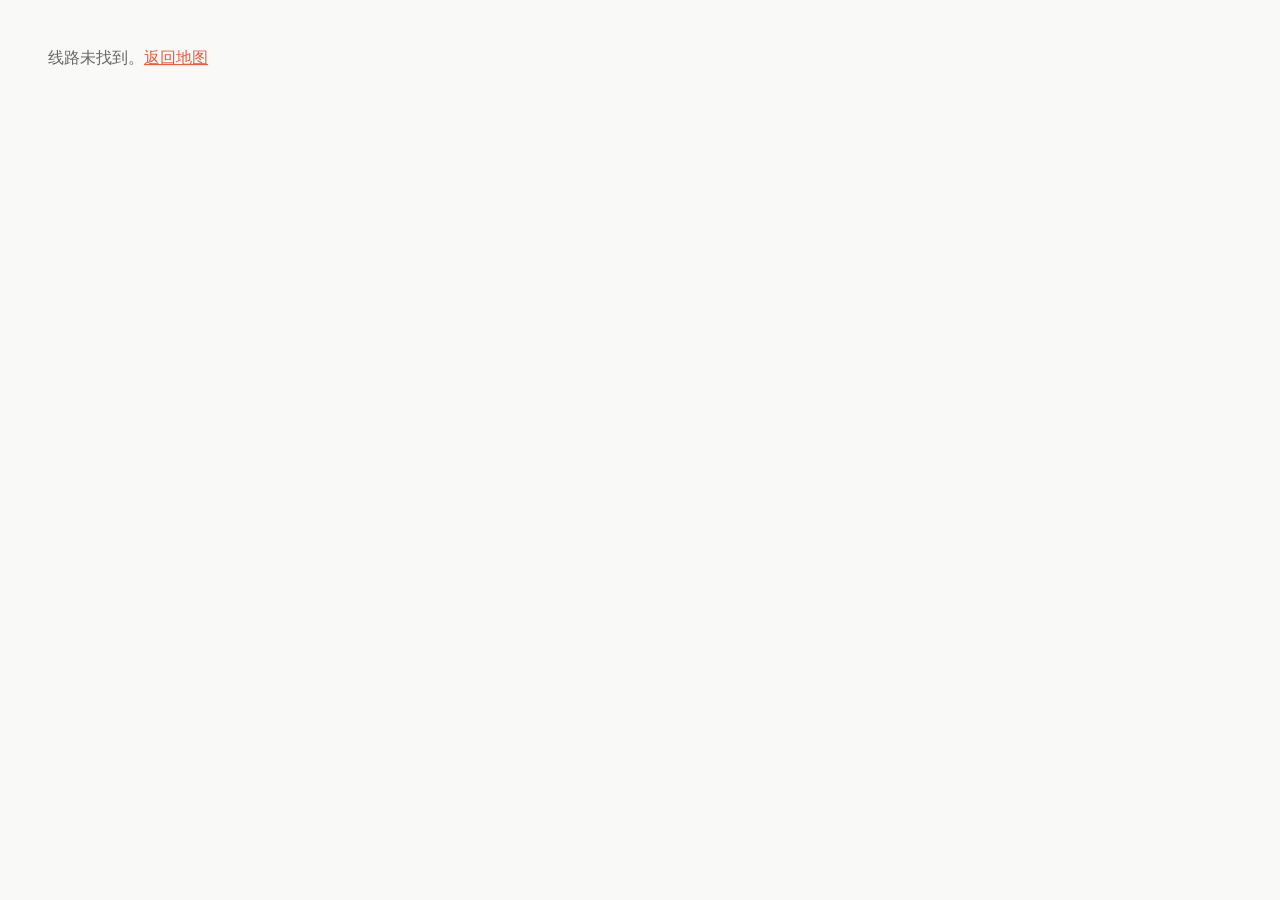
==== route.html @ 4b718f35 "Speed-colored route polyline, updated GPX parser, new Gardiners Creek cover" ====
<!DOCTYPE html>
<html lang="en">
<head>
  <meta charset="UTF-8">
  <meta name="viewport" content="width=device-width, initial-scale=1.0">
  <title>runlog</title>
  <link rel="preconnect" href="https://fonts.googleapis.com">
  <link href="https://fonts.googleapis.com/css2?family=Pacifico&display=swap" rel="stylesheet">
  <link rel="stylesheet" href="https://unpkg.com/leaflet@1.9.4/dist/leaflet.css" />
  <link rel="stylesheet" href="style.css">
</head>
<body>

  <header class="route-header">
    <a href="index.html" class="back-btn">
      <svg width="16" height="16" viewBox="0 0 16 16" fill="none">
        <path d="M10 3L5 8L10 13" stroke="currentColor" stroke-width="1.8" stroke-linecap="round" stroke-linejoin="round"/>
      </svg>
      Map
    </a>
    <span class="header-route-name" id="header-route-name"></span>
  </header>

  <div id="route-map"></div>

  <div class="route-content">

    <!-- Title + meta -->
    <div class="route-meta">
      <h1 id="route-title"></h1>
      <div class="route-meta-sub">
        <span id="route-location"></span>
        <span id="route-date"></span>
      </div>
    </div>

    <!-- Stats -->
    <div class="stats-bar">
      <div class="stat">
        <span class="stat-label">Distance</span>
        <span class="stat-value" id="stat-distance"></span>
      </div>
      <div class="stat">
        <span class="stat-label">Elevation</span>
        <span class="stat-value" id="stat-elevation"></span>
      </div>
      <div class="stat">
        <span class="stat-label">Surface</span>
        <span class="stat-value" id="stat-surface"></span>
      </div>
      <div class="stat">
        <span class="stat-label">Difficulty</span>
        <span class="stat-value" id="stat-difficulty"></span>
      </div>
    </div>

    <!-- Speed legend (shown only if route has speed data) -->
    <div class="speed-legend hidden" id="speed-legend">
      <span class="speed-legend-label">Slow</span>
      <div class="speed-legend-bar"></div>
      <span class="speed-legend-label">Fast</span>
    </div>

    <!-- Description & vibe -->
    <p class="description" id="route-description"></p>
    <div class="vibe-tag" id="route-vibe"></div>

    <!-- Highlights -->
    <div class="highlights-section">
      <div class="section-title">Highlights</div>
      <div class="highlights-list" id="route-highlights"></div>
    </div>

    <!-- Photos -->
    <div class="photos-section" id="photos-section">
      <div class="section-title">Photos</div>
      <div class="photos-grid" id="route-photos"></div>
    </div>

    <!-- Nearby -->
    <div class="nearby-section" id="nearby-section">
      <div class="section-title">Nearby</div>
      <div class="nearby-list" id="route-nearby"></div>
    </div>

  </div>

  <!-- Lightbox -->
  <div class="lightbox" id="lightbox">
    <button class="lightbox-close" id="lightbox-close">&#x2715;</button>
    <img id="lightbox-img" src="" alt="">
  </div>

  <script src="https://unpkg.com/leaflet@1.9.4/dist/leaflet.js"></script>
  <script src="data.js"></script>
  <script src="route.js"></script>
</body>
</html>
---- style.css ----
*, *::before, *::after { box-sizing: border-box; margin: 0; padding: 0; }

:root {
  --accent:     #E85D3F;
  --accent-bg:  #FFF2EF;
  --text:       #1C1C1E;
  --muted:      #8E8E93;
  --bg:         #F9F9F7;
  --white:      #FFFFFF;
  --border:     #EBEBEB;
  --shadow-sm:  0 2px 8px rgba(0,0,0,0.07);
  --shadow-md:  0 8px 32px rgba(0,0,0,0.13);
  --r:          12px;
  --hh:         58px;
  --font: -apple-system, BlinkMacSystemFont, "Segoe UI", "PingFang SC",
          "Hiragino Sans GB", "Microsoft YaHei", sans-serif;
}

html, body { height: 100%; }
body {
  font-family: var(--font);
  background: var(--bg);
  color: var(--text);
  -webkit-font-smoothing: antialiased;
}

/* ─── Shared header ──────────────────────────────────── */
.header {
  position: fixed; top: 0; left: 0; right: 0; z-index: 1000;
  height: var(--hh);
  display: flex; align-items: center; justify-content: space-between;
  padding: 0 28px;
  background: rgba(249,249,247,0.88);
  backdrop-filter: blur(18px) saturate(180%);
  -webkit-backdrop-filter: blur(18px) saturate(180%);
  border-bottom: 1px solid rgba(0,0,0,0.06);
}
.logo { font-family: 'Pacifico', cursive; font-size: 18px; font-weight: 400; color: var(--accent); }
.route-count { font-size: 13px; color: var(--muted); }

/* ─── Map page ───────────────────────────────────────── */
#map { width: 100vw; height: 100vh; background: #c4ced6; }

/* ─── Dot markers ────────────────────────────────────── */
.dot {
  width: 12px; height: 12px;
  border-radius: 50%;
  background: var(--accent);
  border: 2.5px solid white;
  box-shadow: 0 2px 8px rgba(232,93,63,0.45);
  cursor: pointer;
  position: relative;
  transition: transform 0.15s ease;
}
.dot:hover { transform: scale(1.25); }
.dot::before {
  content: '';
  position: absolute;
  top: 50%; left: 50%;
  width: 100%; height: 100%;
  border-radius: 50%;
  background: rgba(232,93,63,0.3);
  animation: ripple 2.4s ease-out infinite;
  transform: translate(-50%, -50%) scale(1);
}
@keyframes ripple {
  0%   { transform: translate(-50%,-50%) scale(1);   opacity: 0.8; }
  100% { transform: translate(-50%,-50%) scale(3.8); opacity: 0;   }
}

/* ─── Hover card ─────────────────────────────────────── */
.hover-card {
  position: fixed; z-index: 2000;
  width: 238px;
  background: var(--white);
  border-radius: var(--r);
  box-shadow: var(--shadow-md);
  border: 1px solid var(--border);
  overflow: hidden;
  cursor: pointer;
  pointer-events: auto;
  transition: opacity 0.14s ease, transform 0.14s ease;
}
.hover-card.hidden {
  opacity: 0;
  pointer-events: none;
  transform: translateY(5px);
}
.hover-card img {
  width: 100%; height: 136px;
  object-fit: cover; display: block;
}
.hover-card-body { padding: 11px 13px 14px; }
.card-name {
  font-size: 14px; font-weight: 600;
  margin-bottom: 3px;
  white-space: nowrap; overflow: hidden; text-overflow: ellipsis;
}
.card-location { font-size: 12px; color: var(--muted); margin-bottom: 8px; }
.card-meta { display: flex; align-items: center; gap: 7px; }
.card-distance { font-size: 12px; color: var(--muted); }
.badge {
  background: var(--accent-bg); color: var(--accent);
  padding: 2px 8px; border-radius: 100px;
  font-size: 11px; font-weight: 500;
}

/* ─── Route page header ──────────────────────────────── */
.route-header {
  position: sticky; top: 0; z-index: 100;
  height: var(--hh);
  display: flex; align-items: center; gap: 14px;
  padding: 0 28px;
  background: rgba(249,249,247,0.92);
  backdrop-filter: blur(18px) saturate(180%);
  -webkit-backdrop-filter: blur(18px) saturate(180%);
  border-bottom: 1px solid var(--border);
}
.back-btn {
  display: flex; align-items: center; gap: 5px;
  font-size: 14px; color: var(--accent);
  text-decoration: none; font-weight: 500;
  white-space: nowrap; flex-shrink: 0;
}
.back-btn svg { flex-shrink: 0; }
.back-btn:hover { opacity: 0.7; }
.header-route-name {
  font-size: 15px; font-weight: 600;
  overflow: hidden; text-overflow: ellipsis; white-space: nowrap;
}

/* ─── Route map ──────────────────────────────────────── */
#route-map { width: 100%; height: 44vh; min-height: 280px; }

/* ─── Route content ──────────────────────────────────── */
.route-content { max-width: 700px; margin: 0 auto; padding: 0 24px 80px; }

.route-meta { padding: 28px 0 24px; }
.route-meta h1 {
  font-size: 26px; font-weight: 700; letter-spacing: -0.5px; margin-bottom: 6px;
}
.route-meta-sub {
  display: flex; align-items: center; gap: 12px;
  font-size: 13px; color: var(--muted);
}
.route-meta-sub span::before { content: '·'; margin-right: 12px; }
.route-meta-sub span:first-child::before { content: ''; margin-right: 0; }

/* Stats */
.stats-bar {
  display: flex; overflow-x: auto;
  border: 1px solid var(--border); border-radius: var(--r);
  margin-bottom: 32px;
}
.stats-bar::-webkit-scrollbar { height: 0; }
.stat {
  flex: 1; min-width: 90px;
  padding: 18px 16px; text-align: center;
  border-right: 1px solid var(--border);
}
.stat:last-child { border-right: none; }
.stat-label {
  display: block; font-size: 10px; color: var(--muted);
  text-transform: uppercase; letter-spacing: 0.6px; margin-bottom: 7px;
}
.stat-value { font-size: 15px; font-weight: 650; }

/* Description */
.description {
  font-size: 16px; line-height: 1.78; color: #3A3A3C; margin-bottom: 14px;
}
.desc-zh {
  display: block; margin-top: 10px;
  font-size: 15px; color: #4A4A4E; line-height: 1.75;
}
.vibe-tag {
  font-size: 14px; line-height: 1.65;
  background: var(--accent-bg);
  padding: 12px 16px; border-radius: 9px;
  margin-bottom: 36px; color: #3A3A3C;
}
.vibe-label { font-weight: 600; color: var(--accent); margin-right: 8px; }
.vibe-zh {
  display: block; margin-top: 8px;
  font-size: 13px; color: #4A4A4E; line-height: 1.7;
}
.note-zh {
  display: block; margin-top: 3px;
  font-size: 13px; color: #4A4A4E; line-height: 1.6;
}

/* ─── Nearby places ───────────────────────────────────── */
.nearby-section { margin-bottom: 40px; }
.nearby-item {
  display: flex; align-items: center; justify-content: space-between;
  padding: 14px 0;
  border-bottom: 1px solid var(--border);
  text-decoration: none; color: inherit;
  transition: opacity 0.15s;
}
.nearby-item:first-child { border-top: 1px solid var(--border); }
.nearby-item:hover { opacity: 0.65; }
.nearby-info { flex: 1; padding-right: 16px; }
.nearby-name { font-size: 15px; font-weight: 600; margin-bottom: 3px; }
.nearby-note { font-size: 13px; color: #3A3A3C; line-height: 1.55; }
.nearby-note-zh { font-size: 12px; color: #4A4A4E; line-height: 1.55; margin-top: 2px; }
.nearby-arrow { color: var(--accent); flex-shrink: 0; }

/* Section title */
.section-title {
  font-size: 11px; font-weight: 600;
  text-transform: uppercase; letter-spacing: 0.9px;
  color: #3B70D6; margin-bottom: 18px;
}

/* Highlights */
.highlights-list { margin-bottom: 40px; }
.highlight-item { display: flex; gap: 14px; margin-bottom: 22px; }
.highlight-num {
  min-width: 28px; height: 28px;
  background: var(--accent); color: white;
  border-radius: 50%; font-size: 12px; font-weight: 700;
  display: flex; align-items: center; justify-content: center;
  margin-top: 1px; flex-shrink: 0;
}
.highlight-name { font-size: 15px; font-weight: 600; margin-bottom: 5px; }
.highlight-note { font-size: 14px; color: #3A3A3C; line-height: 1.65; }

/* Photos */
.photos-section { margin-bottom: 40px; }
.photos-grid {
  display: grid; grid-template-columns: 1fr 1fr; gap: 10px; margin-top: 16px;
}
.route-photo { width: 100%; aspect-ratio: 4/3; object-fit: cover; border-radius: 9px; }

/* 1 photo: full width */
.photos-grid .route-photo:first-child:last-child { grid-column: 1 / -1; aspect-ratio: 16/9; }

/* 3 photos: single row of 3 */
.photos-grid:has(.route-photo:nth-child(3):last-child) { grid-template-columns: 1fr 1fr 1fr; }

/* 5 photos: last photo spans full width */
.photos-grid:has(.route-photo:nth-child(5):last-child) .route-photo:last-child { grid-column: 1 / -1; aspect-ratio: 16/9; }

/* ─── Country multi-route card ───────────────────────── */
.country-card {
  position: absolute; z-index: 850;
  background: #fff;
  border-radius: 12px;
  box-shadow: 0 4px 24px rgba(0,0,0,0.13);
  padding: 6px;
  min-width: 210px;
  pointer-events: auto;
}
.country-route-item {
  display: flex; align-items: center; gap: 10px;
  padding: 7px 8px;
  border-radius: 8px;
  cursor: pointer;
  transition: background 0.12s;
}
.country-route-item:hover { background: #F5F5F7; }
.country-route-thumb {
  width: 54px; height: 40px;
  border-radius: 6px;
  object-fit: cover; flex-shrink: 0;
}
.country-route-name {
  font-size: 13px; font-weight: 500;
  color: #3A3A3C; line-height: 1.3;
}

/* ─── Speed legend ────────────────────────────────────── */
.speed-legend {
  display: flex; align-items: center; gap: 8px;
  margin: 14px 0 4px;
}
.speed-legend-bar {
  flex: 1; height: 5px; border-radius: 3px;
  background: linear-gradient(to right,
    hsl(0,88%,42%), hsl(30,88%,42%), hsl(60,88%,42%), hsl(90,88%,42%), hsl(120,88%,42%)
  );
}
.speed-legend-label {
  font-size: 11px; font-weight: 500;
  color: var(--muted); letter-spacing: 0.3px;
}

/* ─── Lightbox ────────────────────────────────────────── */
.lightbox {
  position: fixed; inset: 0; z-index: 9000;
  background: rgba(0,0,0,0.88);
  display: flex; align-items: center; justify-content: center;
  opacity: 0; pointer-events: none;
  transition: opacity 0.2s ease;
}
.lightbox.open { opacity: 1; pointer-events: auto; }
.lightbox img {
  max-width: 92vw; max-height: 88vh;
  border-radius: 10px;
  box-shadow: 0 24px 64px rgba(0,0,0,0.5);
  transform: scale(0.96);
  transition: transform 0.2s ease;
  cursor: zoom-out;
}
.lightbox.open img { transform: scale(1); }
.lightbox-close {
  position: absolute; top: 20px; right: 24px;
  color: rgba(255,255,255,0.75); font-size: 28px; line-height: 1;
  cursor: pointer; background: none; border: none;
  transition: color 0.15s;
}
.lightbox-close:hover { color: #fff; }
.route-photo { cursor: zoom-in; }

/* Leaflet tweaks */
.leaflet-attribution-flag { display: none !important; }
.leaflet-control-attribution { font-size: 10px; }

/* ─── Continent labels ────────────────────────────────── */
.continent-label {
  display: inline-block;
  transform: translateX(-50%);
  font-size: 10px; font-weight: 600;
  letter-spacing: 1.6px;
  color: #A0A0A8;
  text-transform: uppercase;
  white-space: nowrap;
  pointer-events: none;
  text-shadow: 0 1px 3px rgba(255,255,255,0.95);
  font-family: var(--font);
}

/* ─── Mobile ──────────────────────────────────────────── */
@media (max-width: 600px) {
  .header, .route-header { padding: 0 16px; }
  .route-content { padding: 0 16px 60px; }
  .route-meta h1 { font-size: 22px; }
  .photos-grid { grid-template-columns: 1fr; }
  .photos-grid .route-photo:first-child:last-child { aspect-ratio: 4/3; }
}
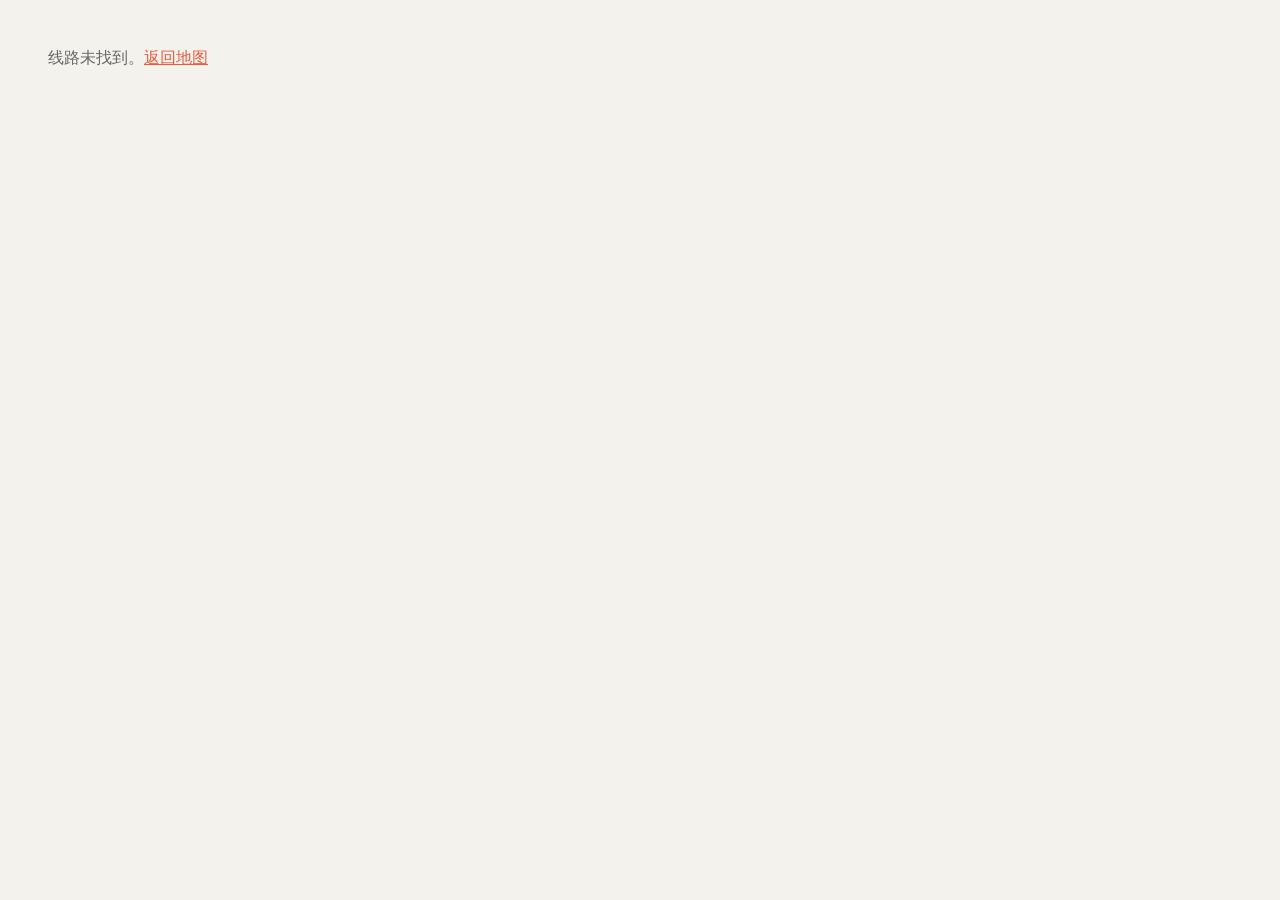
==== commit d67c174c: "Replace detail header/meta/stats with light poster hero (reversible baseline)" ====
--- a/route.html
+++ b/route.html
@@ -8,51 +8,39 @@
   <link href="https://fonts.googleapis.com/css2?family=Pacifico&display=swap" rel="stylesheet">
   <link rel="stylesheet" href="https://unpkg.com/leaflet@1.9.4/dist/leaflet.css" />
   <link rel="stylesheet" href="style.css">
+  <link rel="icon" type="image/png" href="favicon.png">
 </head>
 <body>
 
-  <header class="route-header">
-    <a href="index.html" class="back-btn">
-      <svg width="16" height="16" viewBox="0 0 16 16" fill="none">
-        <path d="M10 3L5 8L10 13" stroke="currentColor" stroke-width="1.8" stroke-linecap="round" stroke-linejoin="round"/>
-      </svg>
-      Map
-    </a>
-    <span class="header-route-name" id="header-route-name"></span>
-  </header>
+  <section class="route-hero">
+    <a href="index.html" class="route-hero-back">← All routes</a>
+    <div class="route-hero-loc" id="route-location"></div>
+    <h1 class="route-hero-title" id="route-title"></h1>
+    <div class="route-hero-points" id="route-points"></div>
+    <div class="route-hero-meta"><span id="route-date"></span></div>
+    <div class="route-hero-stats">
+      <div class="route-hero-stat">
+        <span class="route-hero-stat-v" id="stat-distance"></span>
+        <span class="route-hero-stat-l">Distance</span>
+      </div>
+      <div class="route-hero-stat">
+        <span class="route-hero-stat-v" id="stat-elevation"></span>
+        <span class="route-hero-stat-l">Elevation</span>
+      </div>
+      <div class="route-hero-stat">
+        <span class="route-hero-stat-v" id="stat-surface"></span>
+        <span class="route-hero-stat-l">Surface</span>
+      </div>
+      <div class="route-hero-stat">
+        <span class="route-hero-stat-v" id="stat-difficulty"></span>
+        <span class="route-hero-stat-l">Difficulty</span>
+      </div>
+    </div>
+  </section>
 
   <div id="route-map"></div>
 
   <div class="route-content">
-
-    <!-- Title + meta -->
-    <div class="route-meta">
-      <h1 id="route-title"></h1>
-      <div class="route-meta-sub">
-        <span id="route-location"></span>
-        <span id="route-date"></span>
-      </div>
-    </div>
-
-    <!-- Stats -->
-    <div class="stats-bar">
-      <div class="stat">
-        <span class="stat-label">Distance</span>
-        <span class="stat-value" id="stat-distance"></span>
-      </div>
-      <div class="stat">
-        <span class="stat-label">Elevation</span>
-        <span class="stat-value" id="stat-elevation"></span>
-      </div>
-      <div class="stat">
-        <span class="stat-label">Surface</span>
-        <span class="stat-value" id="stat-surface"></span>
-      </div>
-      <div class="stat">
-        <span class="stat-label">Difficulty</span>
-        <span class="stat-value" id="stat-difficulty"></span>
-      </div>
-    </div>
 
     <!-- Speed legend (shown only if route has speed data) -->
     <div class="speed-legend hidden" id="speed-legend">
@@ -88,7 +76,13 @@
   <!-- Lightbox -->
   <div class="lightbox" id="lightbox">
     <button class="lightbox-close" id="lightbox-close">&#x2715;</button>
+    <button class="lightbox-nav lightbox-prev" id="lightbox-prev">
+      <svg width="24" height="24" viewBox="0 0 24 24" fill="none"><path d="M15 4L7 12L15 20" stroke="currentColor" stroke-width="2.2" stroke-linecap="round" stroke-linejoin="round"/></svg>
+    </button>
     <img id="lightbox-img" src="" alt="">
+    <button class="lightbox-nav lightbox-next" id="lightbox-next">
+      <svg width="24" height="24" viewBox="0 0 24 24" fill="none"><path d="M9 4L17 12L9 20" stroke="currentColor" stroke-width="2.2" stroke-linecap="round" stroke-linejoin="round"/></svg>
+    </button>
   </div>
 
   <script src="https://unpkg.com/leaflet@1.9.4/dist/leaflet.js"></script>
--- a/style.css
+++ b/style.css
@@ -5,15 +5,23 @@
   --accent-bg:  #FFF2EF;
   --text:       #1C1C1E;
   --muted:      #8E8E93;
-  --bg:         #F9F9F7;
+  --bg:         #F4F2EC;   /* was #F9F9F7 — warmer paper */
   --white:      #FFFFFF;
   --border:     #EBEBEB;
   --shadow-sm:  0 2px 8px rgba(0,0,0,0.07);
   --shadow-md:  0 8px 32px rgba(0,0,0,0.13);
   --r:          12px;
   --hh:         58px;
+
+  /* editorial overhaul */
+  --ink:        #16140F;   /* near-black: titles, borders, dark header bg */
+  --paper-2:    #EDEAE0;   /* secondary paper: hover/dividers */
+  --line:       #D6D0C2;   /* divider line on paper */
+
   --font: -apple-system, BlinkMacSystemFont, "Segoe UI", "PingFang SC",
           "Hiragino Sans GB", "Microsoft YaHei", sans-serif;
+  --font-mono: ui-monospace, "SF Mono", "JetBrains Mono", "Roboto Mono",
+               "PingFang SC", monospace;
 }
 
 html, body { height: 100%; }
@@ -35,11 +43,54 @@
   -webkit-backdrop-filter: blur(18px) saturate(180%);
   border-bottom: 1px solid rgba(0,0,0,0.06);
 }
-.logo { font-family: 'Pacifico', cursive; font-size: 18px; font-weight: 400; color: var(--accent); }
-.route-count { font-size: 13px; color: var(--muted); }
-
-/* ─── Map page ───────────────────────────────────────── */
-#map { width: 100vw; height: 100vh; background: #c4ced6; }
+.logo { font-family: 'Pacifico', cursive; font-size: 18px; font-weight: 400; color: var(--accent); display: flex; align-items: center; gap: 8px; }
+.logo-icon { width: 32px; height: 32px; flex-shrink: 0; border-radius: 6px; }
+.header-tagline {
+  font-family: var(--font-mono);
+  font-size: 11px; letter-spacing: 0.1em; text-transform: uppercase;
+  color: var(--muted);
+}
+
+/* ─── Hero ───────────────────────────────────────────── */
+.hero {
+  display: flex; align-items: flex-end; justify-content: space-between;
+  gap: 32px; flex-wrap: wrap;
+  padding: 36px 28px 26px;
+  margin-top: var(--hh);
+  border-bottom: 2px solid var(--ink);
+}
+.hero-kicker {
+  font-family: var(--font-mono);
+  font-size: 12px; letter-spacing: 0.16em; text-transform: uppercase;
+  color: var(--accent);
+}
+.hero-title {
+  font-family: var(--font-mono);
+  font-size: clamp(44px, 8vw, 84px); line-height: 0.84;
+  letter-spacing: -0.04em; font-weight: 800; color: var(--ink);
+  margin-top: 14px;
+}
+.hero-o { color: var(--accent); }
+.hero-tally { display: flex; gap: 26px; }
+.hero-stat-v {
+  font-family: var(--font-mono);
+  font-size: clamp(28px, 4vw, 44px); line-height: 0.85;
+  letter-spacing: -0.03em; font-weight: 800; color: var(--ink);
+}
+.hero-stat-l {
+  font-family: var(--font-mono);
+  font-size: 9px; letter-spacing: 0.14em; text-transform: uppercase;
+  color: var(--muted); margin-top: 6px;
+}
+
+/* ─── Overview map ───────────────────────────────────── */
+#map {
+  width: 100vw; height: 44vh; min-height: 260px;
+  background: #e8e0d0;
+  cursor: default;
+  border-top: 2px solid var(--ink);
+  border-bottom: 2px solid var(--ink);
+}
 
 /* ─── Dot markers ────────────────────────────────────── */
 .dot {
@@ -86,9 +137,10 @@
   pointer-events: none;
   transform: translateY(5px);
 }
+.country-card.hidden { display: none; }
 .hover-card img {
   width: 100%; height: 136px;
-  object-fit: cover; display: block;
+  object-fit: cover; object-position: center; display: block;
 }
 .hover-card-body { padding: 11px 13px 14px; }
 .card-name {
@@ -100,70 +152,105 @@
 .card-meta { display: flex; align-items: center; gap: 7px; }
 .card-distance { font-size: 12px; color: var(--muted); }
 .badge {
-  background: var(--accent-bg); color: var(--accent);
   padding: 2px 8px; border-radius: 100px;
   font-size: 11px; font-weight: 500;
-}
-
-/* ─── Route page header ──────────────────────────────── */
-.route-header {
-  position: sticky; top: 0; z-index: 100;
-  height: var(--hh);
-  display: flex; align-items: center; gap: 14px;
-  padding: 0 28px;
-  background: rgba(249,249,247,0.92);
-  backdrop-filter: blur(18px) saturate(180%);
-  -webkit-backdrop-filter: blur(18px) saturate(180%);
-  border-bottom: 1px solid var(--border);
-}
-.back-btn {
-  display: flex; align-items: center; gap: 5px;
-  font-size: 14px; color: var(--accent);
-  text-decoration: none; font-weight: 500;
-  white-space: nowrap; flex-shrink: 0;
-}
-.back-btn svg { flex-shrink: 0; }
-.back-btn:hover { opacity: 0.7; }
-.header-route-name {
-  font-size: 15px; font-weight: 600;
-  overflow: hidden; text-overflow: ellipsis; white-space: nowrap;
+  background: var(--accent-bg); color: var(--accent);
+}
+.badge[data-difficulty="Easy"]       { background: #EDFAF3; color: #1A7F4B; }
+.badge[data-difficulty="Moderate"]   { background: #EBF2FF; color: #2B5FC4; }
+.badge[data-difficulty="Challenging"]{ background: var(--accent-bg); color: var(--accent); }
+
+/* ─── Route detail poster header ─────────────────────── */
+.route-hero {
+  --rh-bg:   var(--bg);
+  --rh-fg:   var(--ink);
+  --rh-back: var(--muted);
+  --rh-loc:  var(--accent);
+  --rh-line: var(--line);
+  --rh-easy: #1A7F4B;
+  --rh-mod:  #2B5FC4;
+  --rh-chal: var(--accent);
+
+  background: var(--rh-bg); color: var(--rh-fg);
+  padding: 26px 28px 0;
+}
+.route-hero-back {
+  display: inline-block;
+  font-family: var(--font-mono);
+  font-size: 11px; letter-spacing: 0.12em; text-transform: uppercase;
+  color: var(--rh-back); text-decoration: none;
+}
+.route-hero-back:hover { color: var(--accent); }
+.route-hero-loc {
+  font-family: var(--font-mono);
+  font-size: 12px; letter-spacing: 0.14em; text-transform: uppercase;
+  color: var(--rh-loc); margin-top: 16px;
+}
+.route-hero-title {
+  font-family: var(--font-mono);
+  font-size: clamp(34px, 6vw, 60px); line-height: 0.88;
+  letter-spacing: -0.035em; font-weight: 800;
+  margin-top: 8px;
+}
+.route-hero-points {
+  display: flex; align-items: center; gap: 10px; flex-wrap: wrap;
+  font-size: 13px; margin-top: 14px;
+}
+.route-hero-meta {
+  font-family: var(--font-mono);
+  font-size: 11px; letter-spacing: 0.1em; text-transform: uppercase;
+  color: var(--rh-back); margin-top: 10px;
+}
+.route-hero-stats {
+  display: flex; margin-top: 22px;
+  border-top: 1px solid var(--rh-line);
+}
+.route-hero-stat {
+  flex: 1; min-width: 0; padding: 16px 0;
+  border-right: 1px solid var(--rh-line);
+}
+.route-hero-stat:last-child { border-right: none; }
+.route-hero-stat-v {
+  display: block;
+  font-family: var(--font-mono);
+  font-size: clamp(20px, 3vw, 30px); line-height: 0.9;
+  letter-spacing: -0.03em; font-weight: 800;
+}
+.route-hero-stat-v[data-difficulty="Easy"]        { color: var(--rh-easy); }
+.route-hero-stat-v[data-difficulty="Moderate"]    { color: var(--rh-mod); }
+.route-hero-stat-v[data-difficulty="Challenging"] { color: var(--rh-chal); }
+.route-hero-stat-l {
+  display: block;
+  font-family: var(--font-mono);
+  font-size: 9px; letter-spacing: 0.14em; text-transform: uppercase;
+  color: var(--rh-back); margin-top: 8px;
 }
 
 /* ─── Route map ──────────────────────────────────────── */
 #route-map { width: 100%; height: 44vh; min-height: 280px; }
 
+.map-pin {
+  width: 26px; height: 26px;
+  border-radius: 50%;
+  border: 2.5px solid white;
+  box-shadow: 0 2px 6px rgba(0,0,0,0.25);
+  display: flex; align-items: center; justify-content: center;
+  font-size: 11px; font-weight: 700; color: white;
+  font-family: system-ui, sans-serif;
+}
+.map-pin--start  { background: #1A7F4B; }
+.map-pin--finish { background: #E85D3F; }
+
+/* ─── Route points (Start / Finish links) ────────────── */
+.route-hero-points .route-point-link {
+  color: var(--rh-fg);
+  text-decoration: underline; text-underline-offset: 2px;
+}
+.route-hero-points .route-point-link:hover { color: var(--accent); }
+.route-hero-points .route-point-sep { color: var(--rh-back); }
+
 /* ─── Route content ──────────────────────────────────── */
 .route-content { max-width: 700px; margin: 0 auto; padding: 0 24px 80px; }
-
-.route-meta { padding: 28px 0 24px; }
-.route-meta h1 {
-  font-size: 26px; font-weight: 700; letter-spacing: -0.5px; margin-bottom: 6px;
-}
-.route-meta-sub {
-  display: flex; align-items: center; gap: 12px;
-  font-size: 13px; color: var(--muted);
-}
-.route-meta-sub span::before { content: '·'; margin-right: 12px; }
-.route-meta-sub span:first-child::before { content: ''; margin-right: 0; }
-
-/* Stats */
-.stats-bar {
-  display: flex; overflow-x: auto;
-  border: 1px solid var(--border); border-radius: var(--r);
-  margin-bottom: 32px;
-}
-.stats-bar::-webkit-scrollbar { height: 0; }
-.stat {
-  flex: 1; min-width: 90px;
-  padding: 18px 16px; text-align: center;
-  border-right: 1px solid var(--border);
-}
-.stat:last-child { border-right: none; }
-.stat-label {
-  display: block; font-size: 10px; color: var(--muted);
-  text-transform: uppercase; letter-spacing: 0.6px; margin-bottom: 7px;
-}
-.stat-value { font-size: 15px; font-weight: 650; }
 
 /* Description */
 .description {
@@ -231,7 +318,7 @@
 .photos-grid {
   display: grid; grid-template-columns: 1fr 1fr; gap: 10px; margin-top: 16px;
 }
-.route-photo { width: 100%; aspect-ratio: 4/3; object-fit: cover; border-radius: 9px; }
+.route-photo { width: 100%; aspect-ratio: 4/3; object-fit: cover; object-position: center; border-radius: 9px; }
 
 /* 1 photo: full width */
 .photos-grid .route-photo:first-child:last-child { grid-column: 1 / -1; aspect-ratio: 16/9; }
@@ -263,7 +350,7 @@
 .country-route-thumb {
   width: 54px; height: 40px;
   border-radius: 6px;
-  object-fit: cover; flex-shrink: 0;
+  object-fit: cover; object-position: center; flex-shrink: 0;
 }
 .country-route-name {
   font-size: 13px; font-weight: 500;
@@ -311,6 +398,17 @@
   transition: color 0.15s;
 }
 .lightbox-close:hover { color: #fff; }
+.lightbox-nav {
+  position: absolute; top: 50%; transform: translateY(-50%);
+  background: rgba(255,255,255,0.12); border: none; border-radius: 50%;
+  width: 48px; height: 48px;
+  display: flex; align-items: center; justify-content: center;
+  color: rgba(255,255,255,0.75); cursor: pointer;
+  transition: background 0.15s, color 0.15s;
+}
+.lightbox-nav:hover { background: rgba(255,255,255,0.25); color: #fff; }
+.lightbox-prev { left: 16px; }
+.lightbox-next { right: 16px; }
 .route-photo { cursor: zoom-in; }
 
 /* Leaflet tweaks */
@@ -327,15 +425,157 @@
   text-transform: uppercase;
   white-space: nowrap;
   pointer-events: none;
-  text-shadow: 0 1px 3px rgba(255,255,255,0.95);
+  text-shadow: 0 1px 3px rgba(255,255,255,0.9);
   font-family: var(--font);
+}
+
+/* ─── Carousel section ───────────────────────────────── */
+.carousel-section {
+  padding: 20px 24px 60px;
+}
+
+.carousel-header {
+  display: flex;
+  align-items: center;
+  justify-content: space-between;
+  margin-bottom: 16px;
+}
+
+.carousel-label {
+  font-family: var(--font-mono);
+  font-size: 11px; font-weight: 700; letter-spacing: 0.18em;
+  text-transform: uppercase; color: var(--ink);
+}
+
+.carousel-arrows {
+  display: flex;
+  gap: 8px;
+}
+
+.arrow-btn {
+  width: 42px;
+  height: 42px;
+  border-radius: 50%;
+  border: 1.5px solid var(--border);
+  background: var(--white);
+  color: var(--text);
+  font-size: 18px;
+  display: flex;
+  align-items: center;
+  justify-content: center;
+  cursor: pointer;
+  box-shadow: var(--shadow-sm);
+  transition: background 0.18s ease, border-color 0.18s ease,
+              color 0.18s ease, box-shadow 0.18s ease, transform 0.18s ease;
+  user-select: none;
+  line-height: 1;
+}
+.arrow-btn:hover {
+  background: var(--accent);
+  border-color: var(--accent);
+  color: var(--white);
+  box-shadow: 0 4px 16px rgba(232,93,63,0.35);
+  transform: scale(1.08);
+}
+.arrow-btn:disabled {
+  opacity: 0.25;
+  pointer-events: none;
+  box-shadow: none;
+  transform: none;
+}
+
+.carousel-wrap {
+  overflow: hidden;
+}
+
+.carousel-track {
+  width: 100%;
+  display: flex;
+  gap: 16px;
+  transition: transform 0.38s cubic-bezier(0.4, 0, 0.2, 1);
+  padding-bottom: 4px; /* prevent card shadow clipping */
+}
+
+.carousel-track .route-card {
+  flex: 0 0 calc((100% - 64px) / 5); /* 5 visible, 4 gaps of 16px */
+  min-width: 0;
+}
+
+.progress-dots {
+  display: flex;
+  gap: 6px;
+  justify-content: center;
+  margin-top: 14px;
+}
+
+.progress-dot {
+  width: 6px;
+  height: 6px;
+  border-radius: 50%;
+  background: var(--border);
+  transition: background 0.2s ease, width 0.2s ease, border-radius 0.2s ease;
+}
+.progress-dot.active {
+  background: var(--accent);
+  width: 18px;
+  border-radius: 3px;
+}
+
+.route-card {
+  display: block;
+  text-decoration: none;
+  color: inherit;
+  background: var(--white);
+  border-radius: var(--r);
+  border: 1px solid var(--line);
+  box-shadow: var(--shadow-sm);
+  overflow: hidden;
+  transition: box-shadow 0.18s ease, transform 0.18s ease;
+}
+.route-card:hover {
+  box-shadow: var(--shadow-md);
+  transform: translateY(-2px);
+}
+.route-card-img {
+  width: 100%;
+  aspect-ratio: 16 / 9;
+  object-fit: cover;
+  object-position: center;
+  display: block;
+}
+.route-card-body {
+  padding: 14px 16px 16px;
+}
+.route-card-name {
+  font-size: 15px; font-weight: 700; letter-spacing: -0.01em;
+  margin-bottom: 4px;
+}
+.route-card-location {
+  font-family: var(--font-mono);
+  font-size: 10px; letter-spacing: 0.06em; text-transform: uppercase;
+  color: var(--muted); margin-bottom: 10px;
+}
+.route-card-stats {
+  display: flex;
+  align-items: center;
+  gap: 8px;
+}
+.route-card-distance {
+  font-family: var(--font-mono);
+  font-size: 15px; font-weight: 800; letter-spacing: -0.02em;
+  color: var(--ink);
 }
 
 /* ─── Mobile ──────────────────────────────────────────── */
 @media (max-width: 600px) {
-  .header, .route-header { padding: 0 16px; }
+  .header { padding: 0 16px; }
+  .hero { padding: 26px 16px 20px; }
+  .hero-tally { gap: 18px; }
+  #map { height: 36vh; }
+  .carousel-section { padding: 20px 16px 60px; }
+  .carousel-track .route-card { flex: 0 0 100%; }
   .route-content { padding: 0 16px 60px; }
-  .route-meta h1 { font-size: 22px; }
+  .route-hero { padding: 22px 16px 0; }
   .photos-grid { grid-template-columns: 1fr; }
   .photos-grid .route-photo:first-child:last-child { aspect-ratio: 4/3; }
 }
